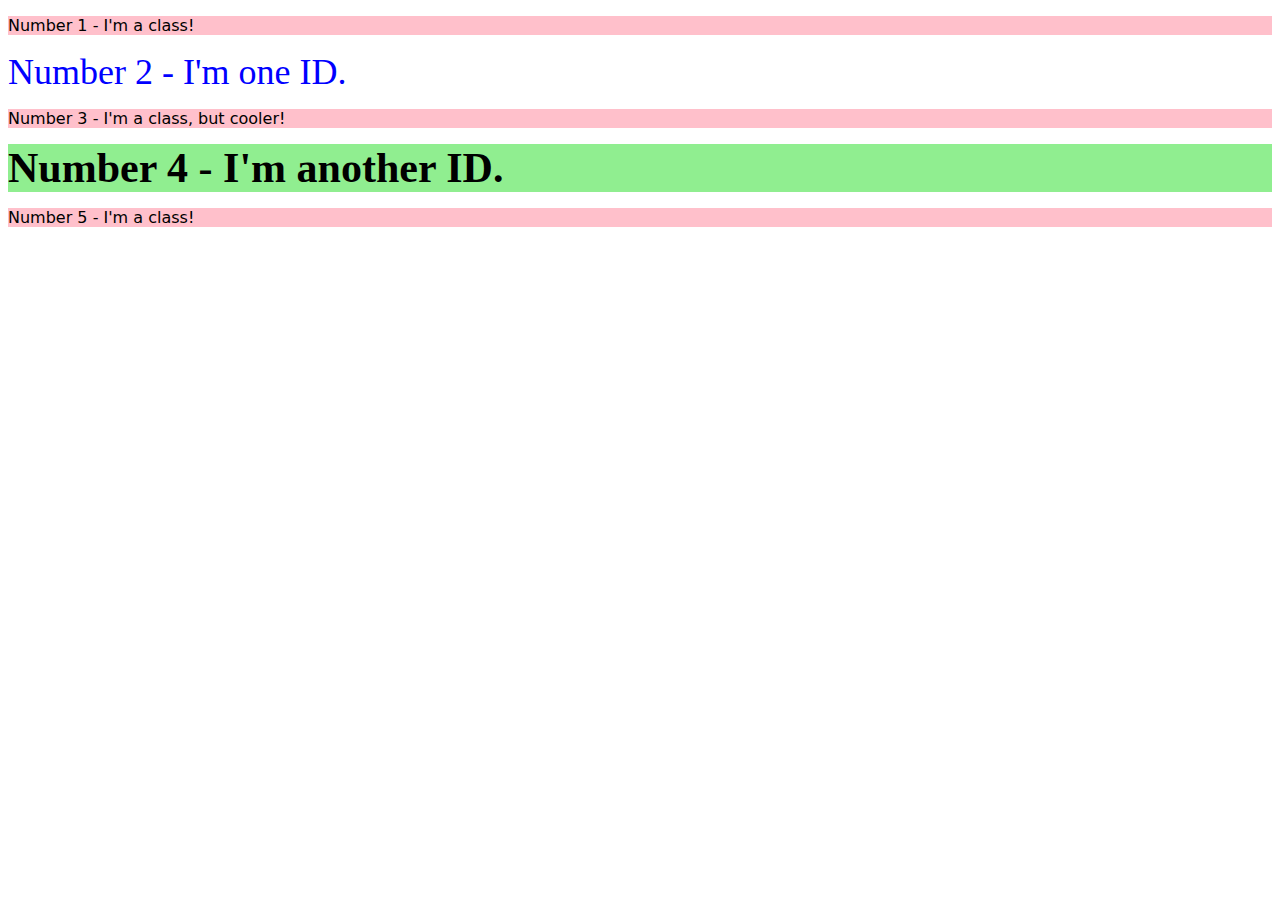
==== foundations/02-class-id-selectors/index.html @ 43f094e8 "practice class and id selectors" ====
<!DOCTYPE html>
<html lang="en">
  <head>
    <meta charset="UTF-8">
    <meta http-equiv="X-UA-Compatible" content="IE=edge">
    <meta name="viewport" content="width=device-width, initial-scale=1.0">
    <title>Class and ID Selectors</title>
    <link rel="stylesheet" href="style.css">
  </head>
  <body>
    <p class="pink">Number 1 - I'm a class!</p>
    <div id="blue">Number 2 - I'm one ID.</div>
    <p class="pink">Number 3 - I'm a class, but cooler!</p>
    <div id="green">Number 4 - I'm another ID.</div>
    <p class="pink">Number 5 - I'm a class!</p>
  </body>
</html>
---- foundations/02-class-id-selectors/style.css ----
/* 
* **All odd numbered elements**: a light red/pink background, and a list of fonts containing `Verdana` and `DejaVu Sans` with `sans-serif` as a fallback
* **The second element**: blue text and a font size of 36px
* **The third element**: in addition to the styles for all odd numbered elements, add a font size of 24px
* **The fourth element**: a light green background, a font size of 24px, and bold 
*/
.pink {
  background-color: pink;
  font-family: Verdana, Dejavu Sans, sans-serif;
}
#blue {
  color: blue;
  font-size: 36px;
}
#green {
  background-color: lightgreen;
  font-size: 42px;
  font-weight: bold;
}
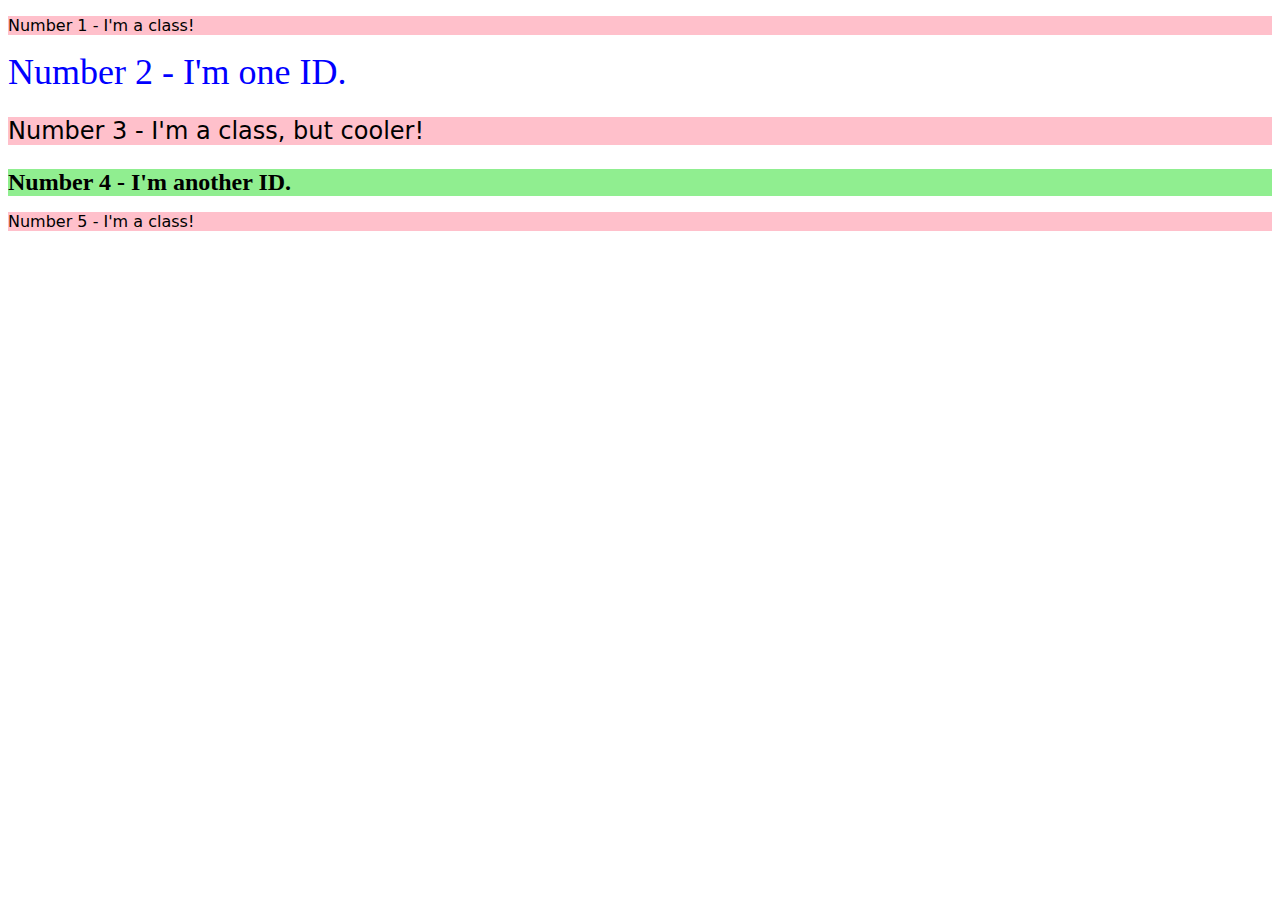
==== commit acedb9dc: "correct font size for 3 and 4" ====
--- a/foundations/02-class-id-selectors/index.html
+++ b/foundations/02-class-id-selectors/index.html
@@ -10,8 +10,8 @@
   <body>
     <p class="pink">Number 1 - I'm a class!</p>
     <div id="blue">Number 2 - I'm one ID.</div>
-    <p class="pink">Number 3 - I'm a class, but cooler!</p>
-    <div id="green">Number 4 - I'm another ID.</div>
+    <p class="pink size">Number 3 - I'm a class, but cooler!</p>
+    <div id="green" class="size">Number 4 - I'm another ID.</div>
     <p class="pink">Number 5 - I'm a class!</p>
   </body>
 </html>--- a/foundations/02-class-id-selectors/style.css
+++ b/foundations/02-class-id-selectors/style.css
@@ -1,9 +1,3 @@
-/* 
-* **All odd numbered elements**: a light red/pink background, and a list of fonts containing `Verdana` and `DejaVu Sans` with `sans-serif` as a fallback
-* **The second element**: blue text and a font size of 36px
-* **The third element**: in addition to the styles for all odd numbered elements, add a font size of 24px
-* **The fourth element**: a light green background, a font size of 24px, and bold 
-*/
 .pink {
   background-color: pink;
   font-family: Verdana, Dejavu Sans, sans-serif;
@@ -12,8 +6,10 @@
   color: blue;
   font-size: 36px;
 }
+.size {
+  font-size: 24px;
+}
 #green {
   background-color: lightgreen;
-  font-size: 42px;
   font-weight: bold;
 }